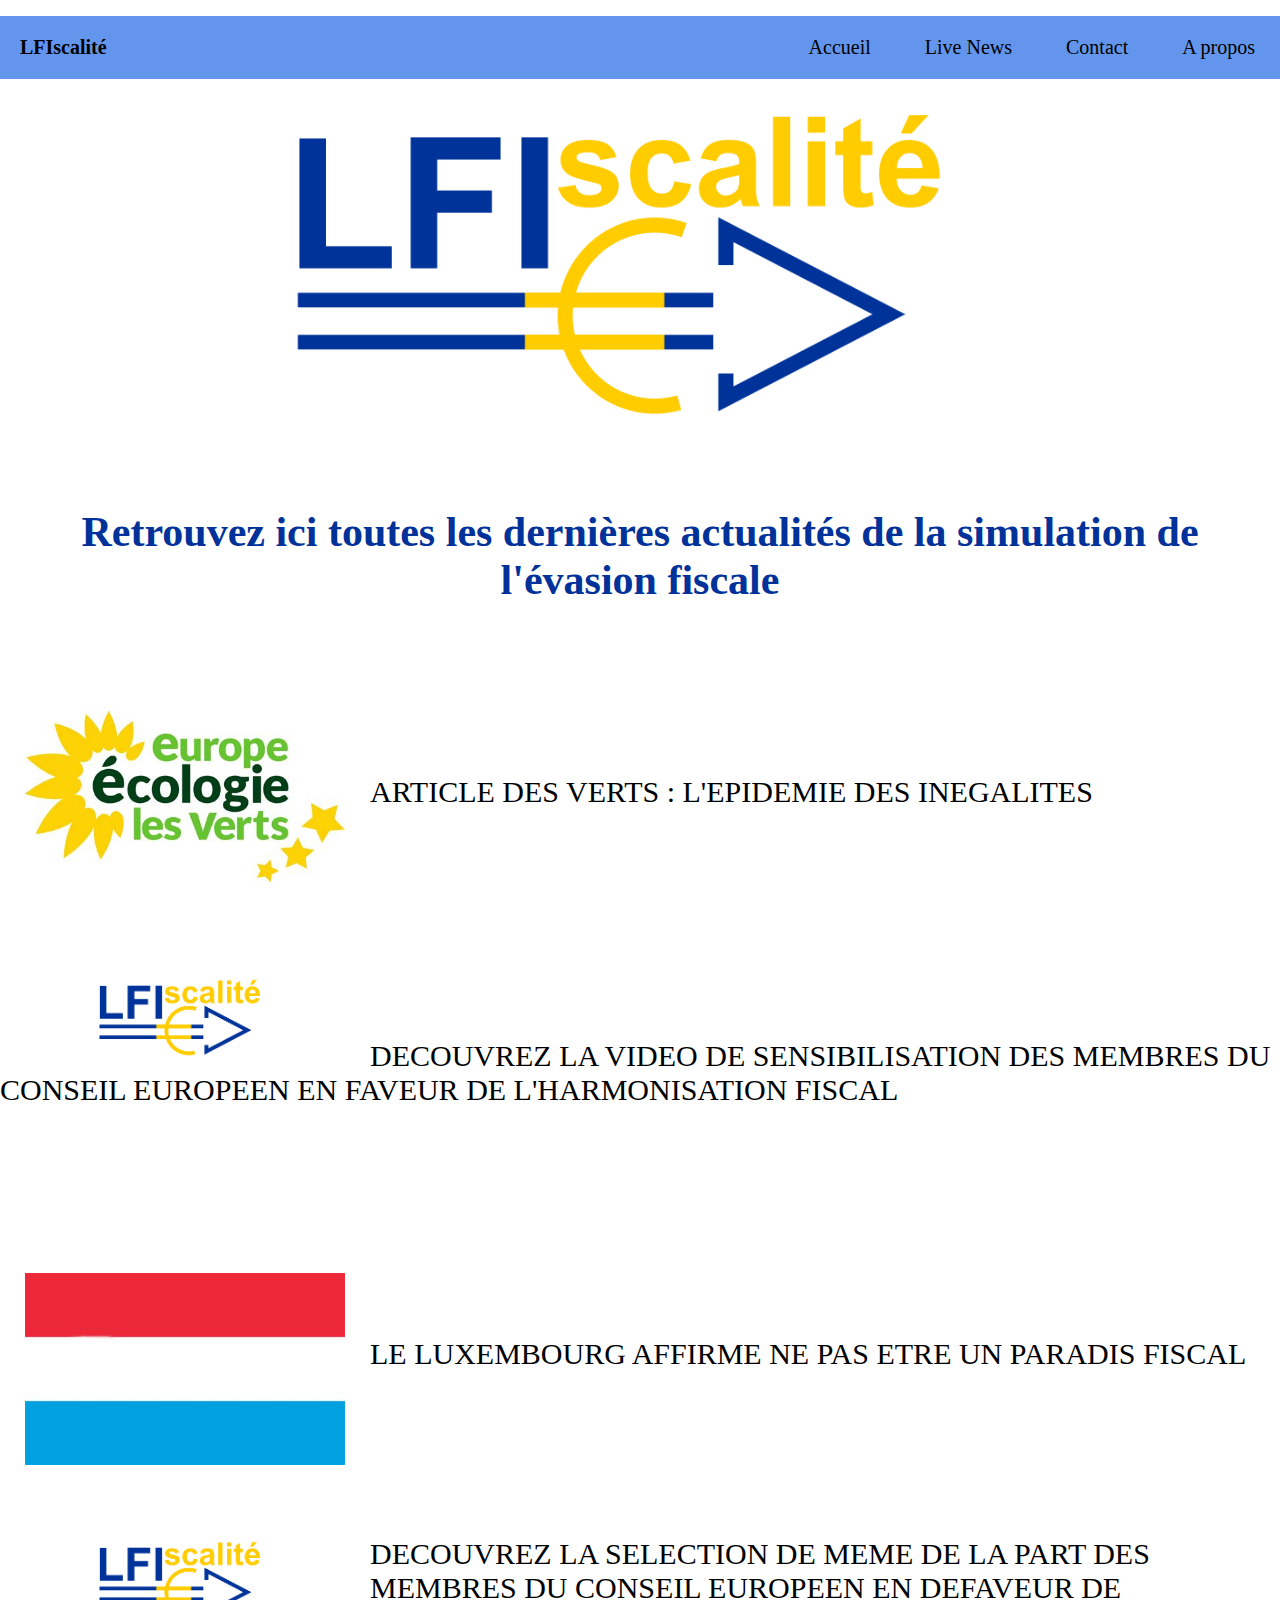
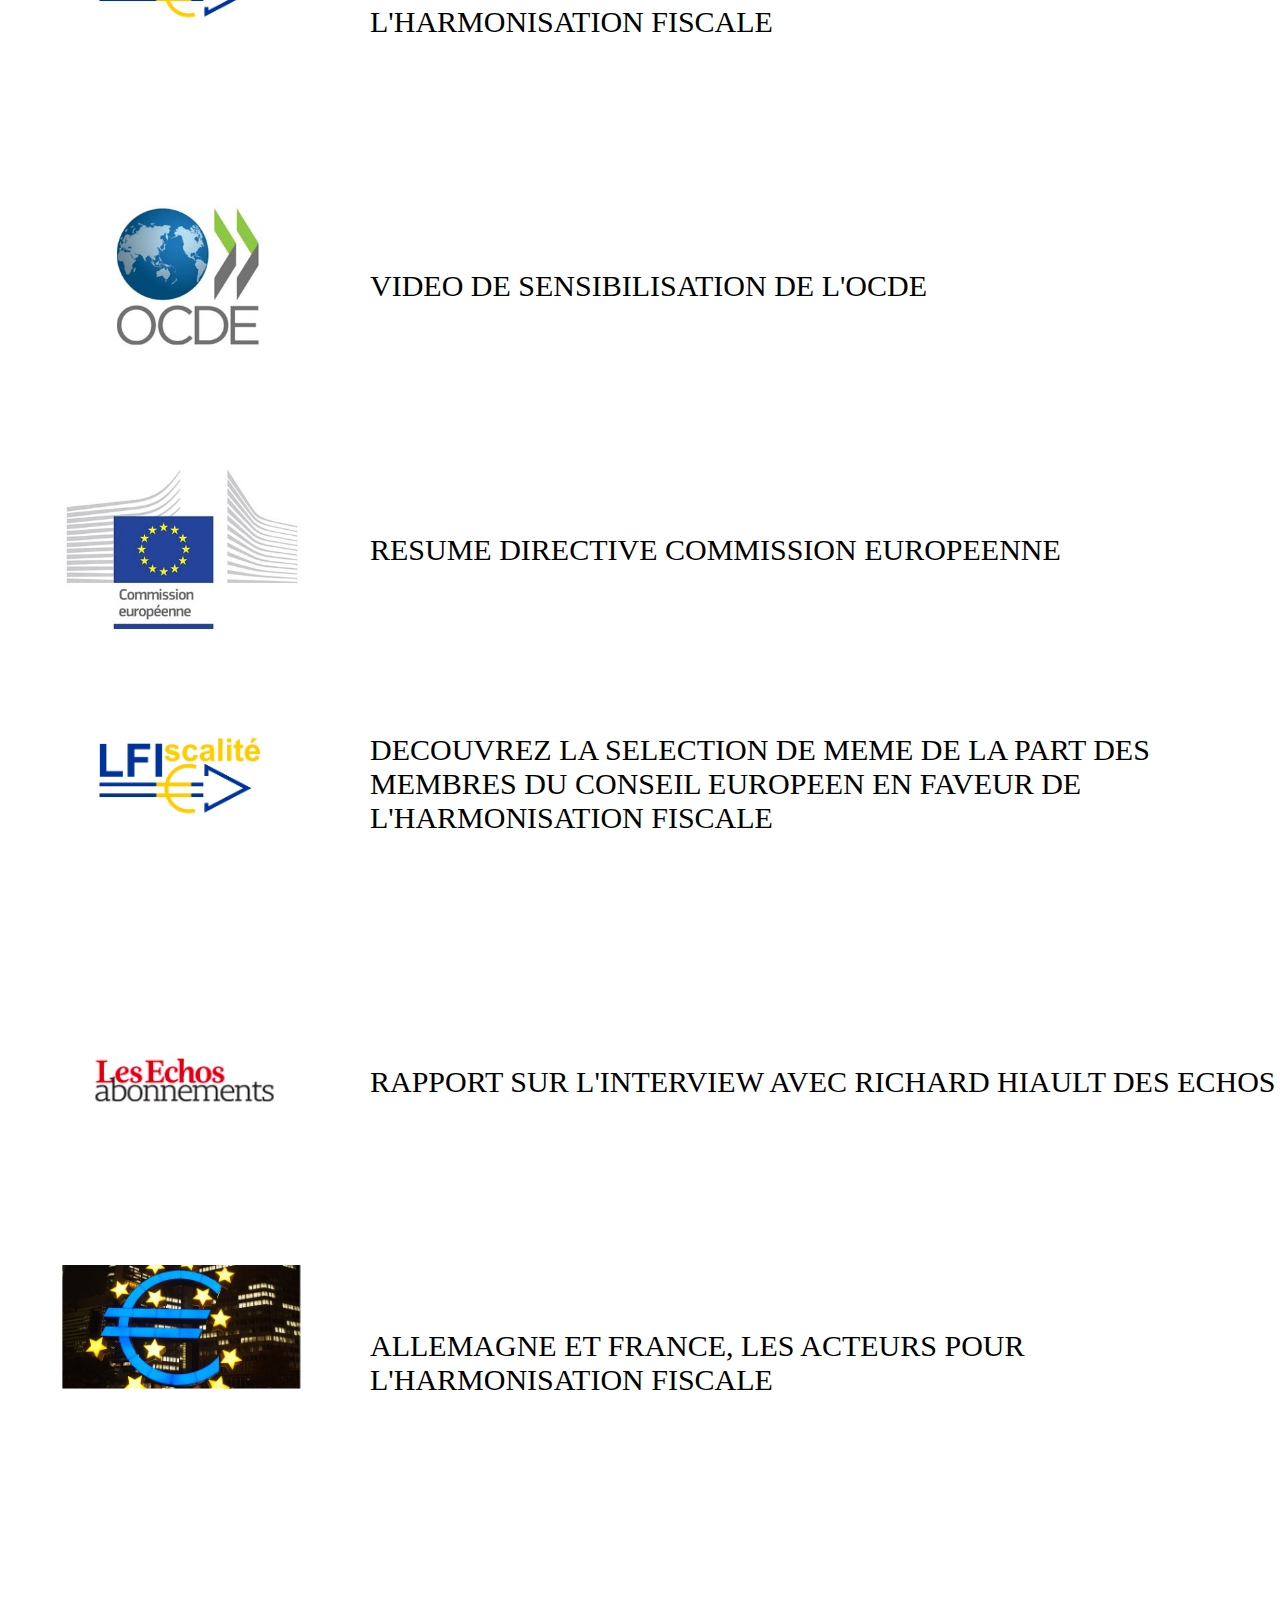
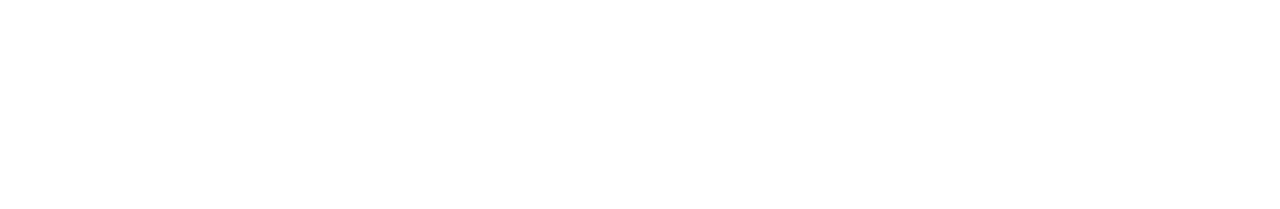
==== index.html @ d54b0e6c "Update index.html" ====
<!DOCTYPE html>
<html>    
<head>
	<meta charset="utf-8">
	<title>LFIscalité - accueil</title>
	<link rel="stylesheet" type="text/css" href="style-main.css">
</head>

<body>

		<ul class="nav">
		
			<div class="logo">
				<a href="index.html"> LFIscalité </a>
			</div>

			<li><a href="index.html">Accueil</a></li>
			<li><a href="breaking-news.html">Live News</a></li>
			<li><a href="contact.html">Contact</a></li>
			<li><a href="a-propos.html">A propos</a></li>
		</ul>

		<div class="banner">
			<img class="banner-image" src="images\banner.png"
		</div>
	<br></br>
	
	<h2 style="text-align: center; color: #013299; font-size: 42px">Retrouvez ici toutes les dernières actualités de la simulation de l'évasion fiscale</h2>
	
	<br></br>
	<br></br>
	
	<div class="articles">
		<img class="article-image" src="images\vert.jfif"
		<br></br>
	<p><a href="article9.html">ARTICLE DES VERTS : L'EPIDEMIE DES INEGALITES</a></p>

	
	<br></br>
	<br></br>

	<div class="articles">
		<img class="article-image" src="images\logo.png"
		<br></br>
	<p><a href="article8.html">DECOUVREZ LA VIDEO DE SENSIBILISATION DES MEMBRES DU CONSEIL EUROPEEN EN FAVEUR DE L'HARMONISATION FISCAL</a></p>

	<br></br>
	<br></br>


	<div class="articles">
		<img class="article-image" src="images\lux.jfif"
		<br></br>
	<p><a href="article5.html"></a>LE LUXEMBOURG AFFIRME NE PAS ETRE UN PARADIS FISCAL</p>

	<br></br>
	<br></br>

	<div class="articles">
		<img class="article-image" src="images\logo.png"
	<p><a href="article7.html">DECOUVREZ LA SELECTION DE MEME DE LA PART DES MEMBRES DU CONSEIL EUROPEEN EN DEFAVEUR DE L'HARMONISATION FISCALE</a></p>

	<br></br>
	<br></br>
	
	
	<div class="articles">
		<img class="article-image" src="images\OCDE.jfif"
		<br></br>
	<p><a href="article6.html">VIDEO DE SENSIBILISATION DE L'OCDE </a></p>

	<br></br>
	<br></br>
	
	
	<div class="articles">
		<img class="article-image" src="images\th.jfif"
		<br></br>
	<p><a href="article4.html">RESUME DIRECTIVE COMMISSION EUROPEENNE </a></p>
	
	<br></br>
	<br></br>

	<div class="articles">
		<img class="article-image" src="images\logo.png"
	<p><a href="article3.html">DECOUVREZ LA SELECTION DE MEME DE LA PART DES MEMBRES DU CONSEIL EUROPEEN EN FAVEUR DE L'HARMONISATION FISCALE</a></p>

	<br></br>
	<br></br>
	
	
	<div class="articles">
		<img class="article-image" src="images\les-echos.jpg"
		<br></br>
	<p><a href="article2.html">RAPPORT SUR L'INTERVIEW AVEC RICHARD HIAULT DES ECHOS </a></p>
	
	<br></br>
	<br></br>
	
	<div class="articles">
		<img class="article-image" src="images\harmfiscale.jpg"
		<br></br>
	<p><a href="article1.html">ALLEMAGNE ET FRANCE, LES ACTEURS POUR L'HARMONISATION FISCALE </a></p>

	<br></br>
	<br></br>




	

	</div>

<br></br>
<br></br>
<br></br>
<br></br>
<br></br>
<br></br>
<br></br>
<br></br>


	

</body>    

</html>
---- style-main.css ----
body {
	margin: 0;
	padding: 0;
}

.nav {
	color: #000000;
	background-color: #6495ED;	
	list-style: none;
	text-align: right;
	padding: 20px 0 20px 0;
}

.nav > li {
	display: inline-block;
	padding: 0 25px 0 25px;
	font-size: 20px;
}

.nav > li > a {
	text-decoration: none;
	color: #000000;
}

.nav > li > a:hover {
	color: #87CEFA;
	cursor: pointer;
}

.logo {
	color:#000000;
	float: left;
	padding-left: 20px;
	font-size: 20px;
	font-weight: bold;
}

.logo > a {
	text-decoration: none;
	color: #000000
}

.banner {
	width: 100%;
	display: block;
}

.banner > .banner-image {
	width: 100%;
	display: block;
}

.articles {
	font-size: 30px;
	float: right;
	color: black;
	text-decoration: none;

}

.articles a:hover {
	color: #6495ED;
	cursor: pointer;
}

.articles > .article-image {
	width: 25%;
	float: left;
	padding: 0 25px 0 25px;

}

a {
  color: black;
  text-decoration: none;

}
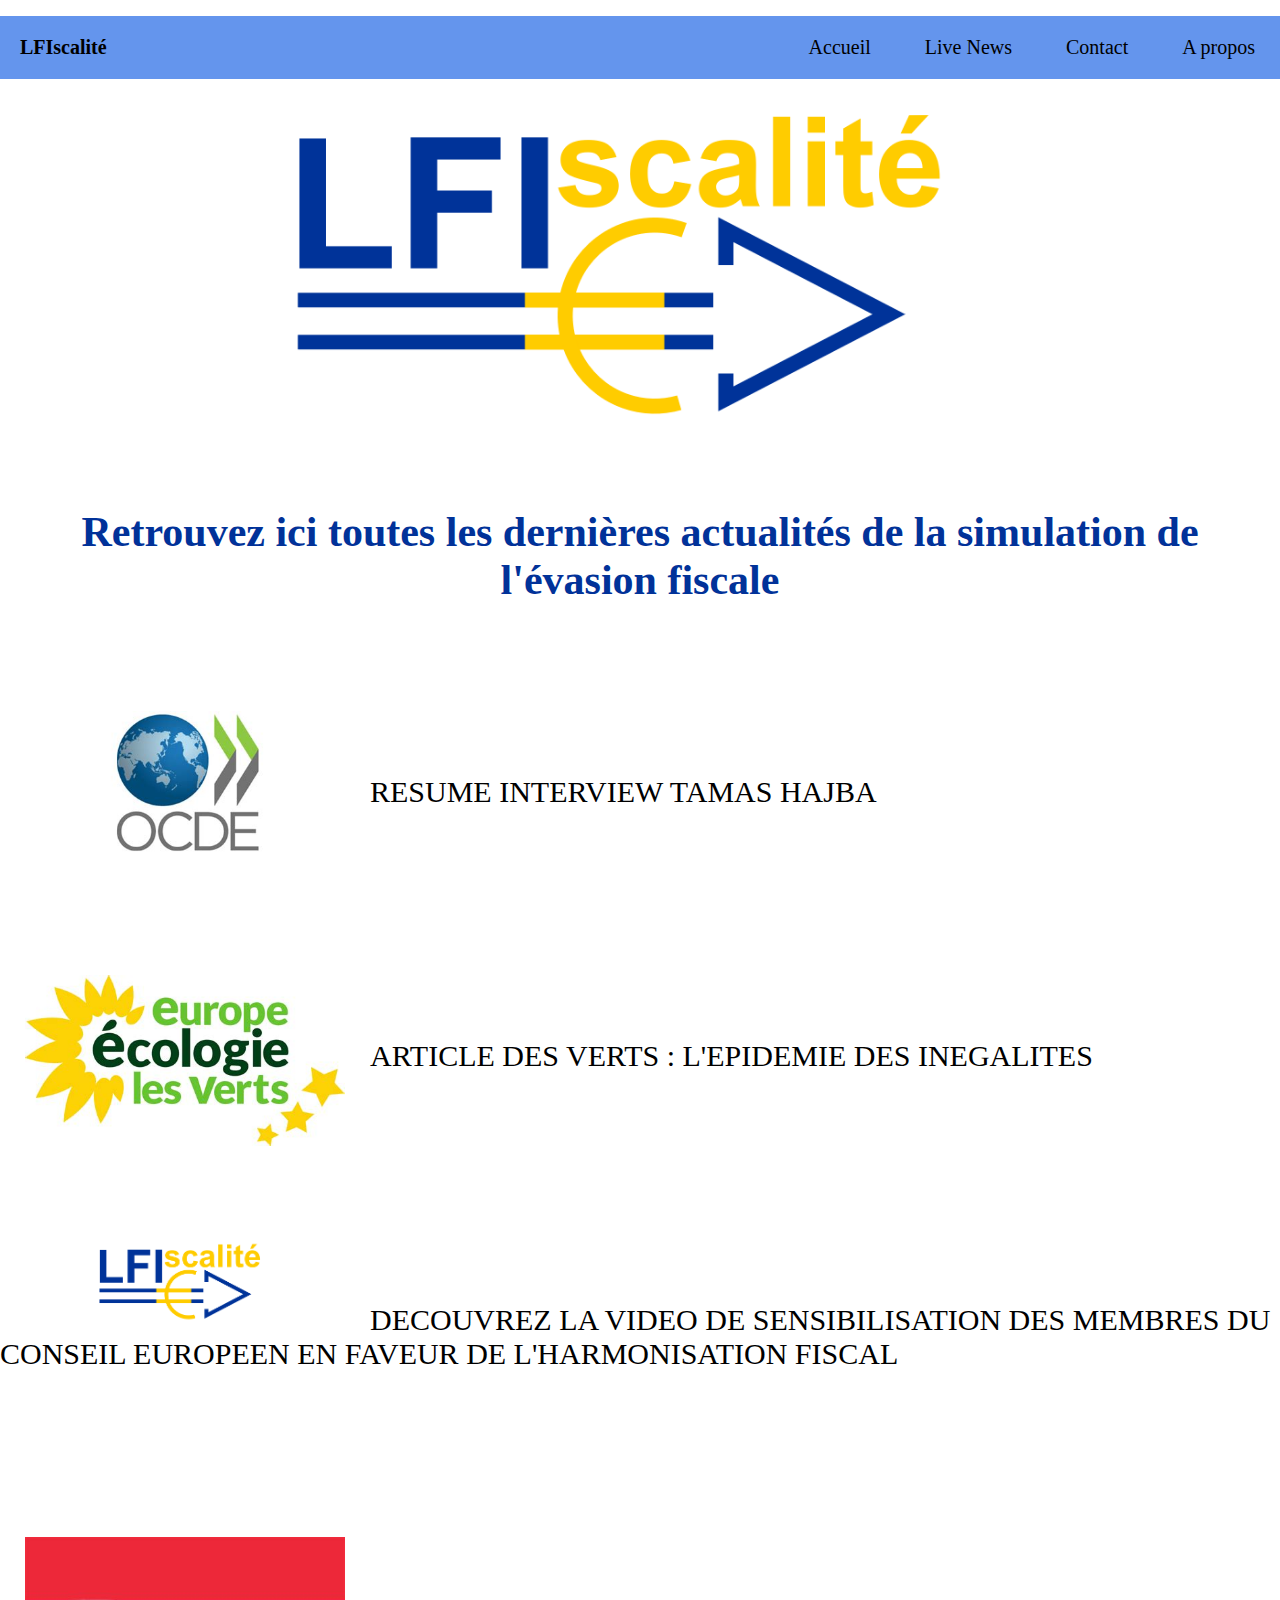
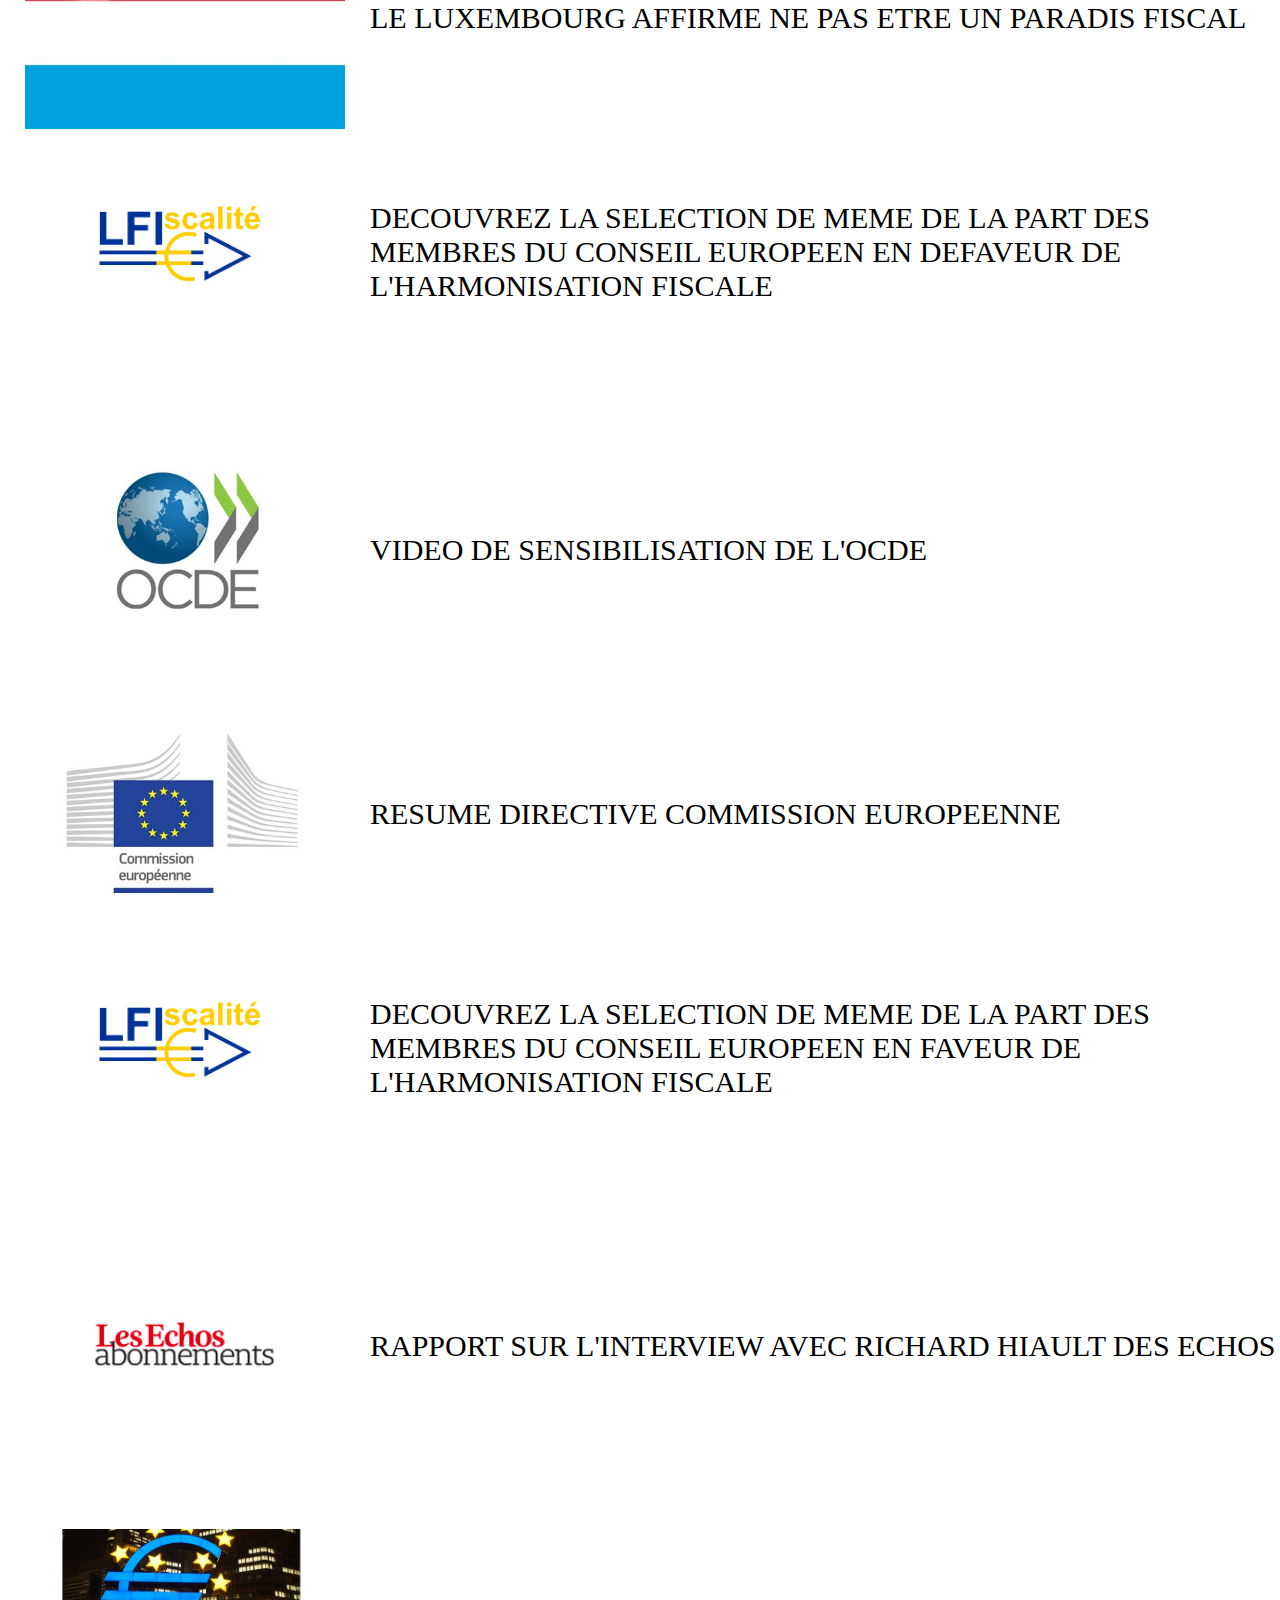
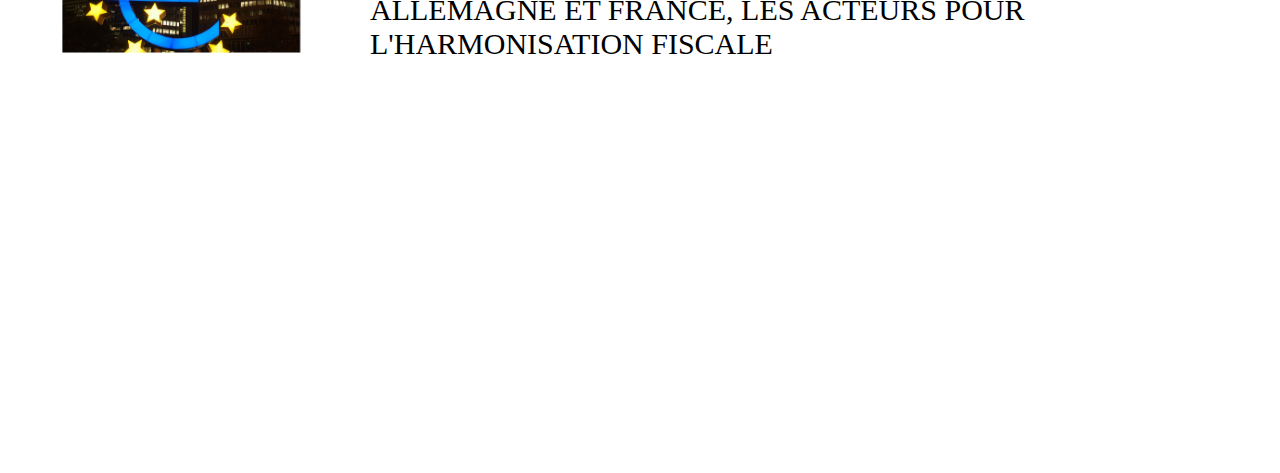
==== commit 98ff6473: "Update index.html" ====
--- a/index.html
+++ b/index.html
@@ -26,6 +26,14 @@
 	<br></br>
 	
 	<h2 style="text-align: center; color: #013299; font-size: 42px">Retrouvez ici toutes les dernières actualités de la simulation de l'évasion fiscale</h2>
+	
+	<br></br>
+	<br></br>
+
+	<div class="articles">
+		<img class="article-image" src="images\OCDE.jfif"
+		<br></br>
+	<p><a href="article10.html">RESUME INTERVIEW TAMAS HAJBA</a></p>
 	
 	<br></br>
 	<br></br>
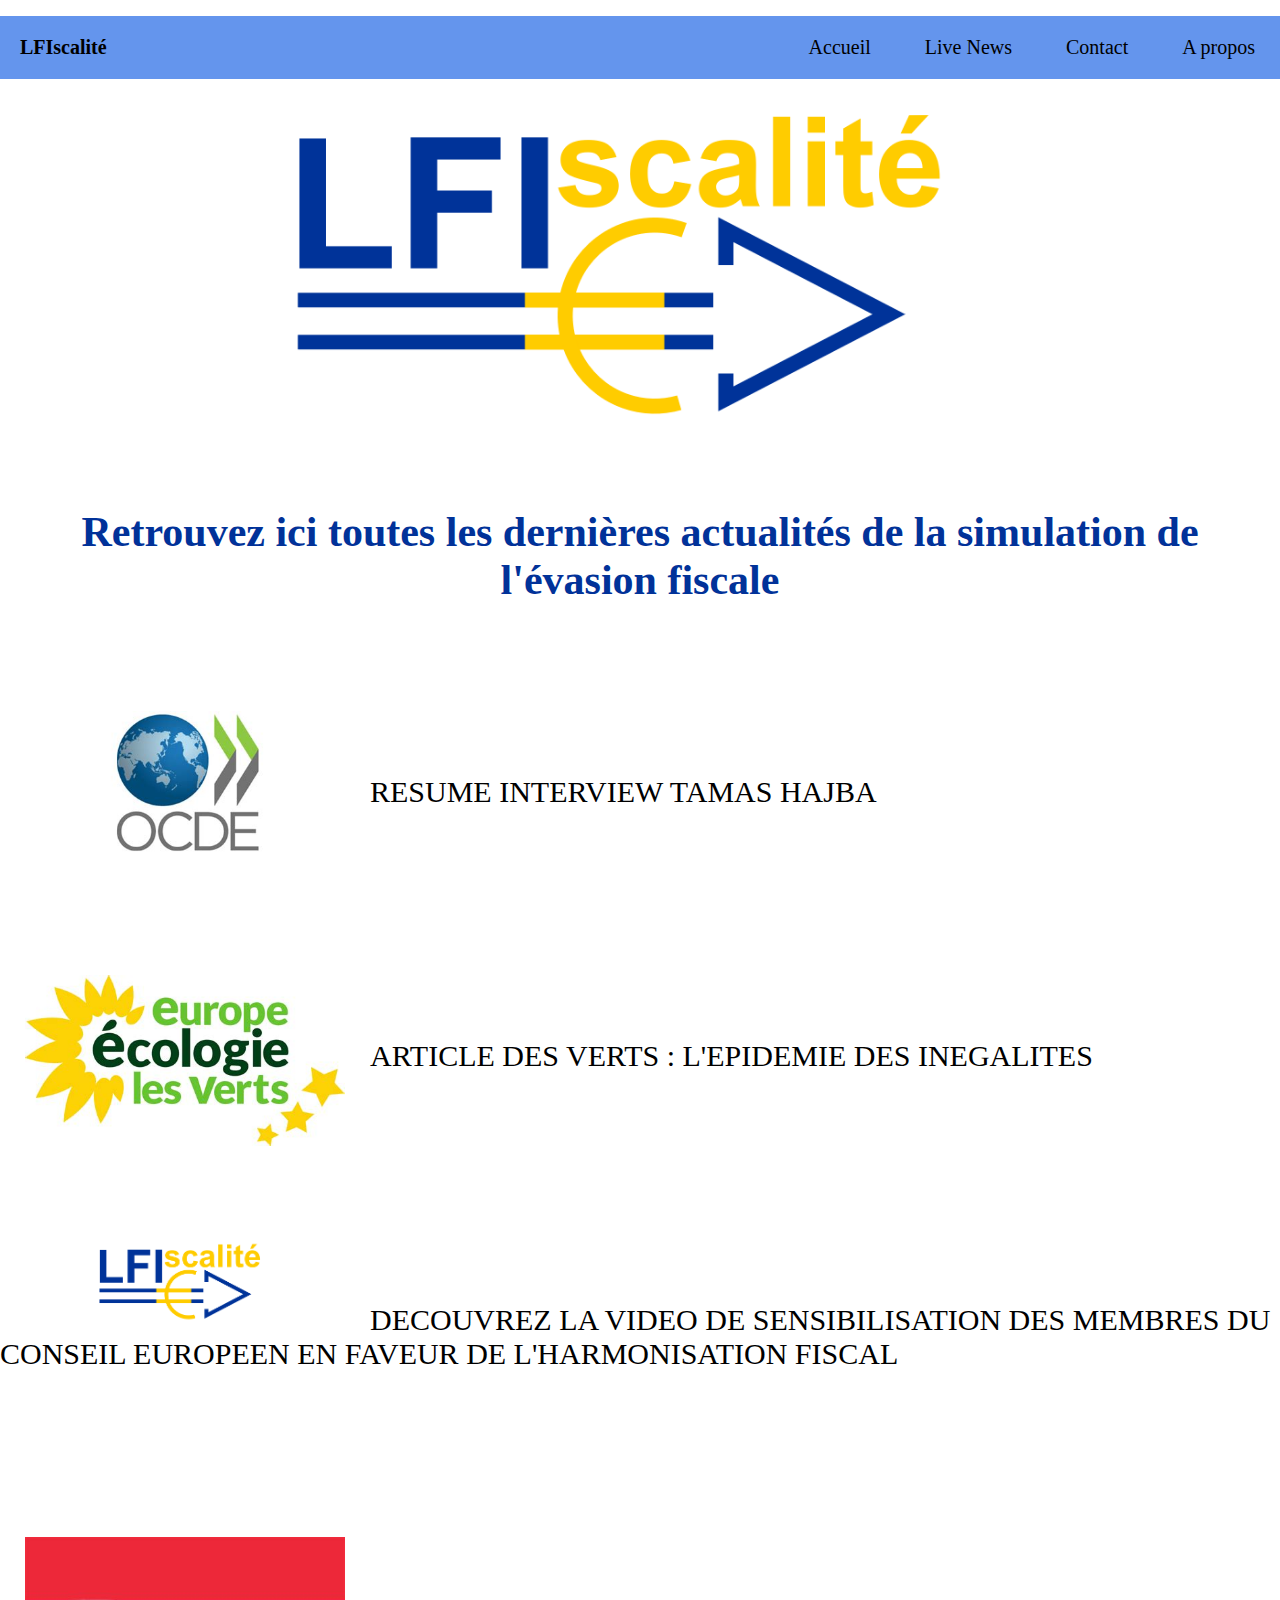
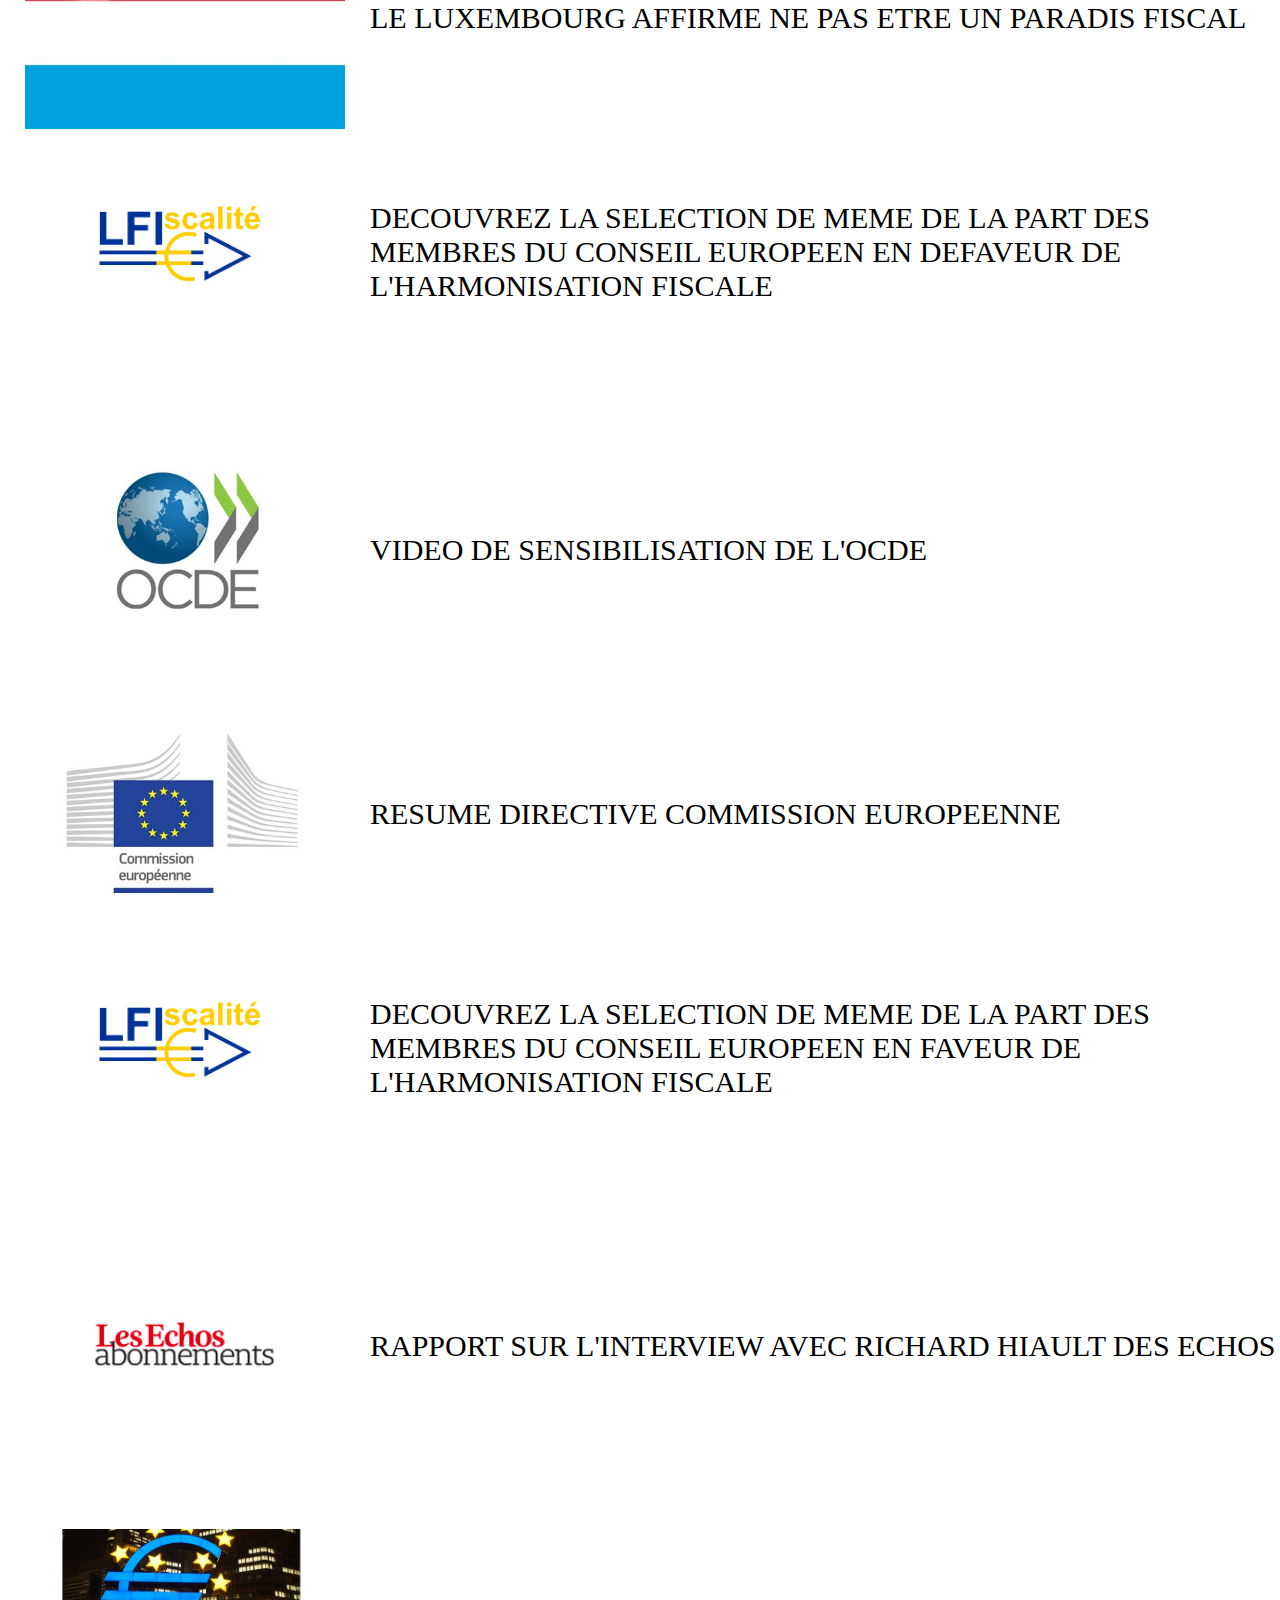
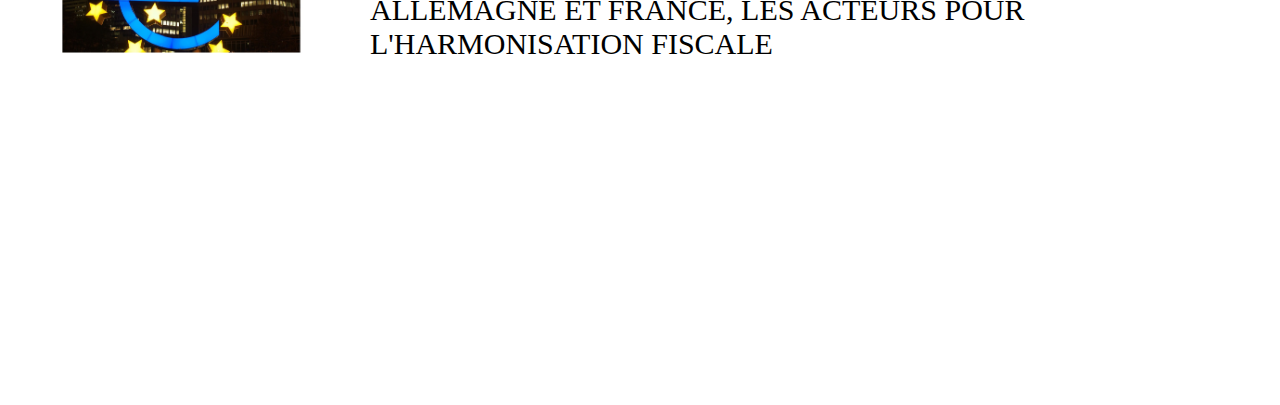
==== commit fc998c23: "Update index.html" ====
--- a/index.html
+++ b/index.html
@@ -127,7 +127,6 @@
 <br></br>
 <br></br>
 <br></br>
-<br></br>
 
 
 	
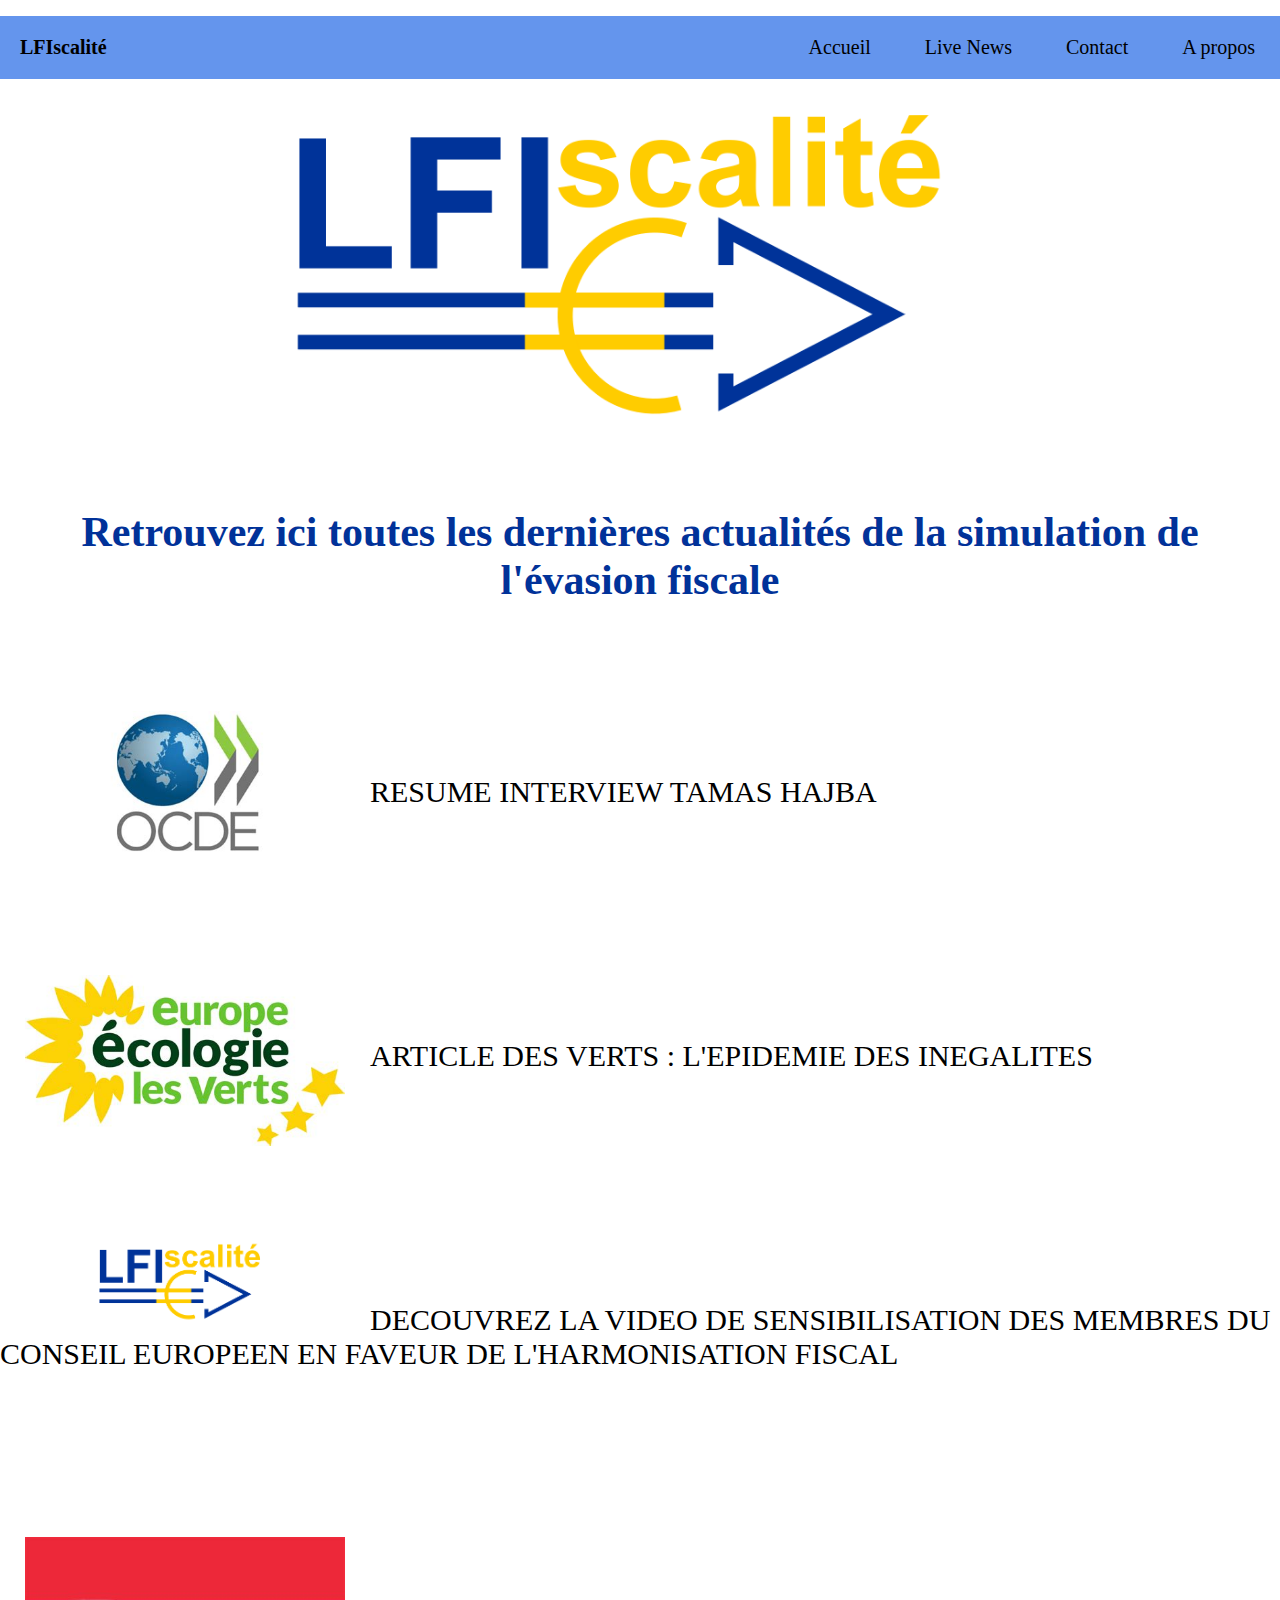
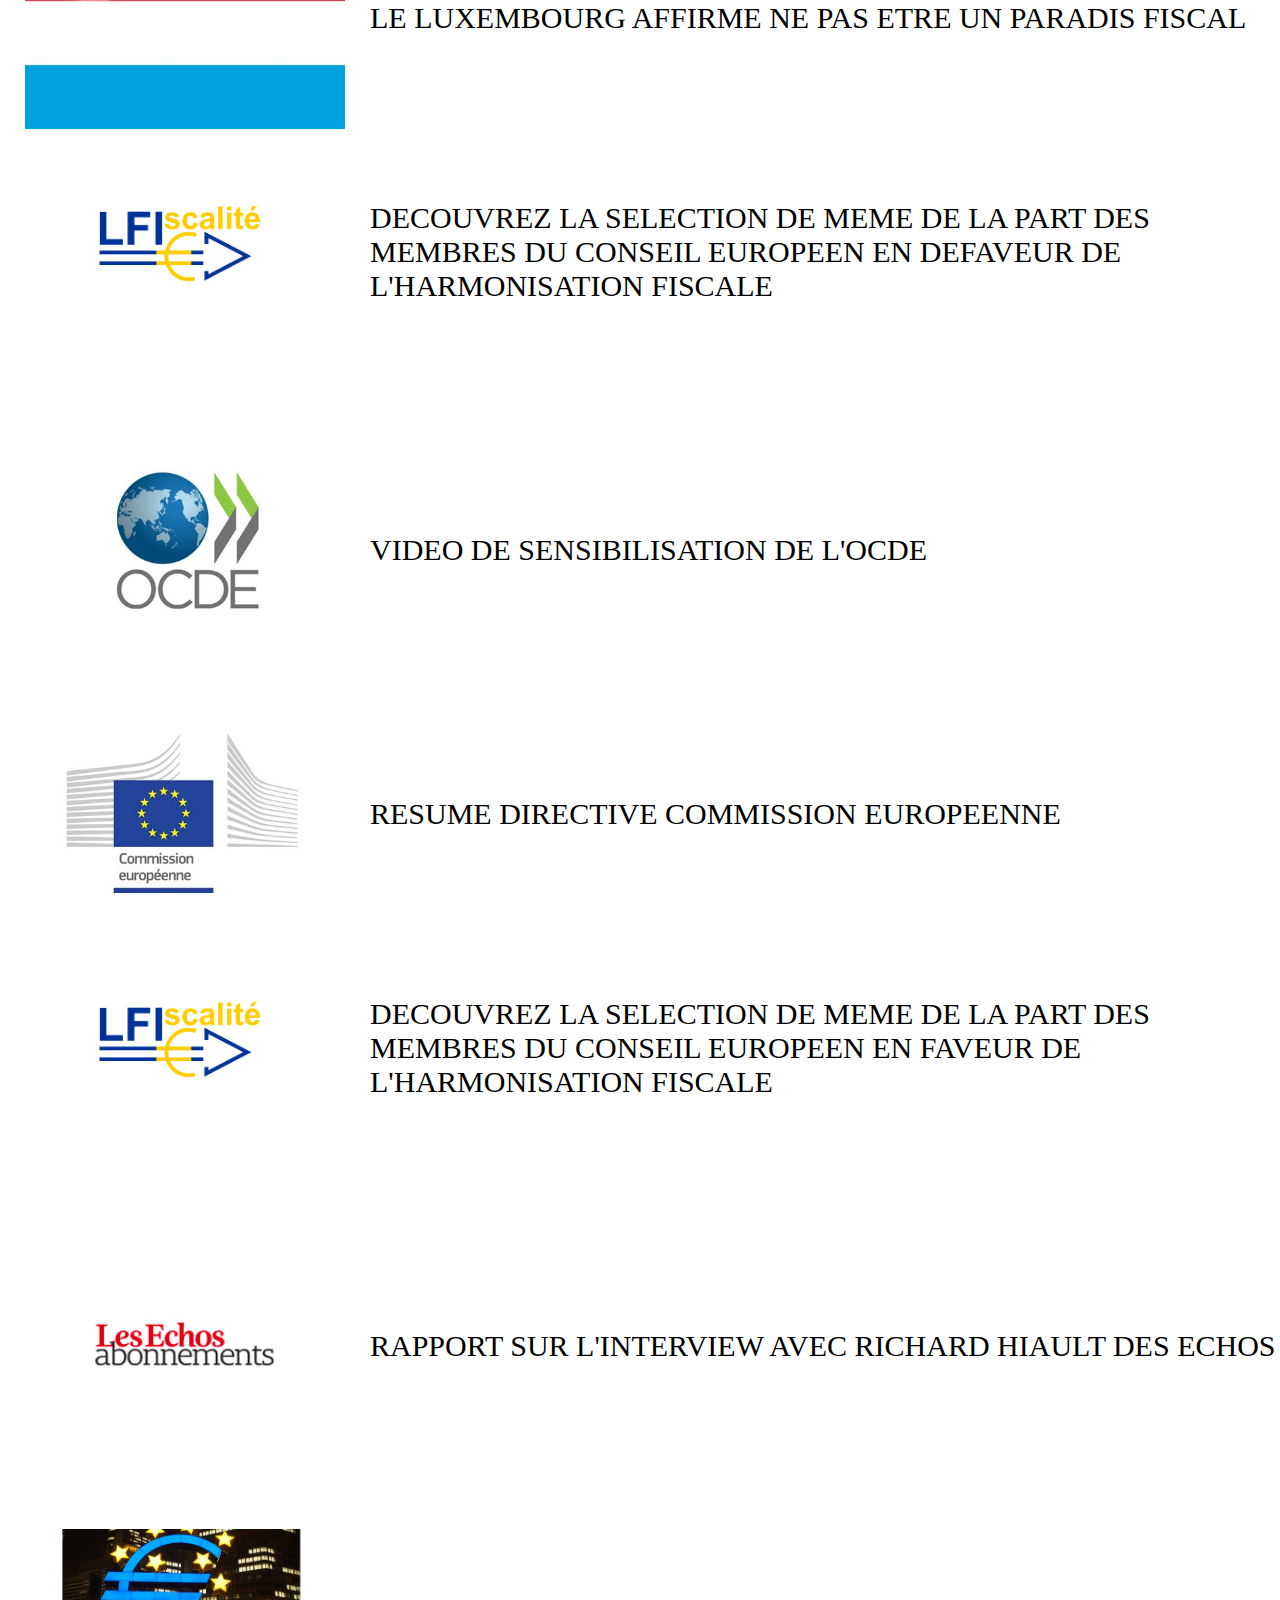
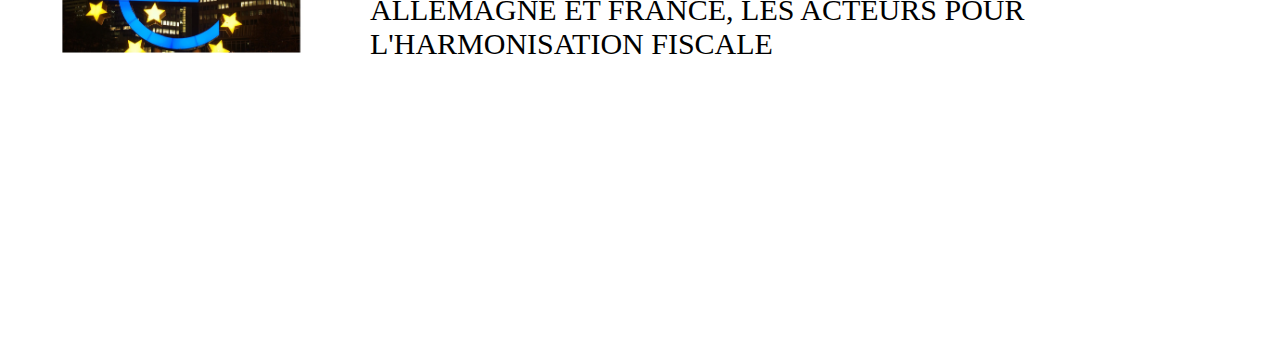
==== commit dbc35fb5: "Update index.html" ====
--- a/index.html
+++ b/index.html
@@ -126,7 +126,6 @@
 <br></br>
 <br></br>
 <br></br>
-<br></br>
 
 
 	
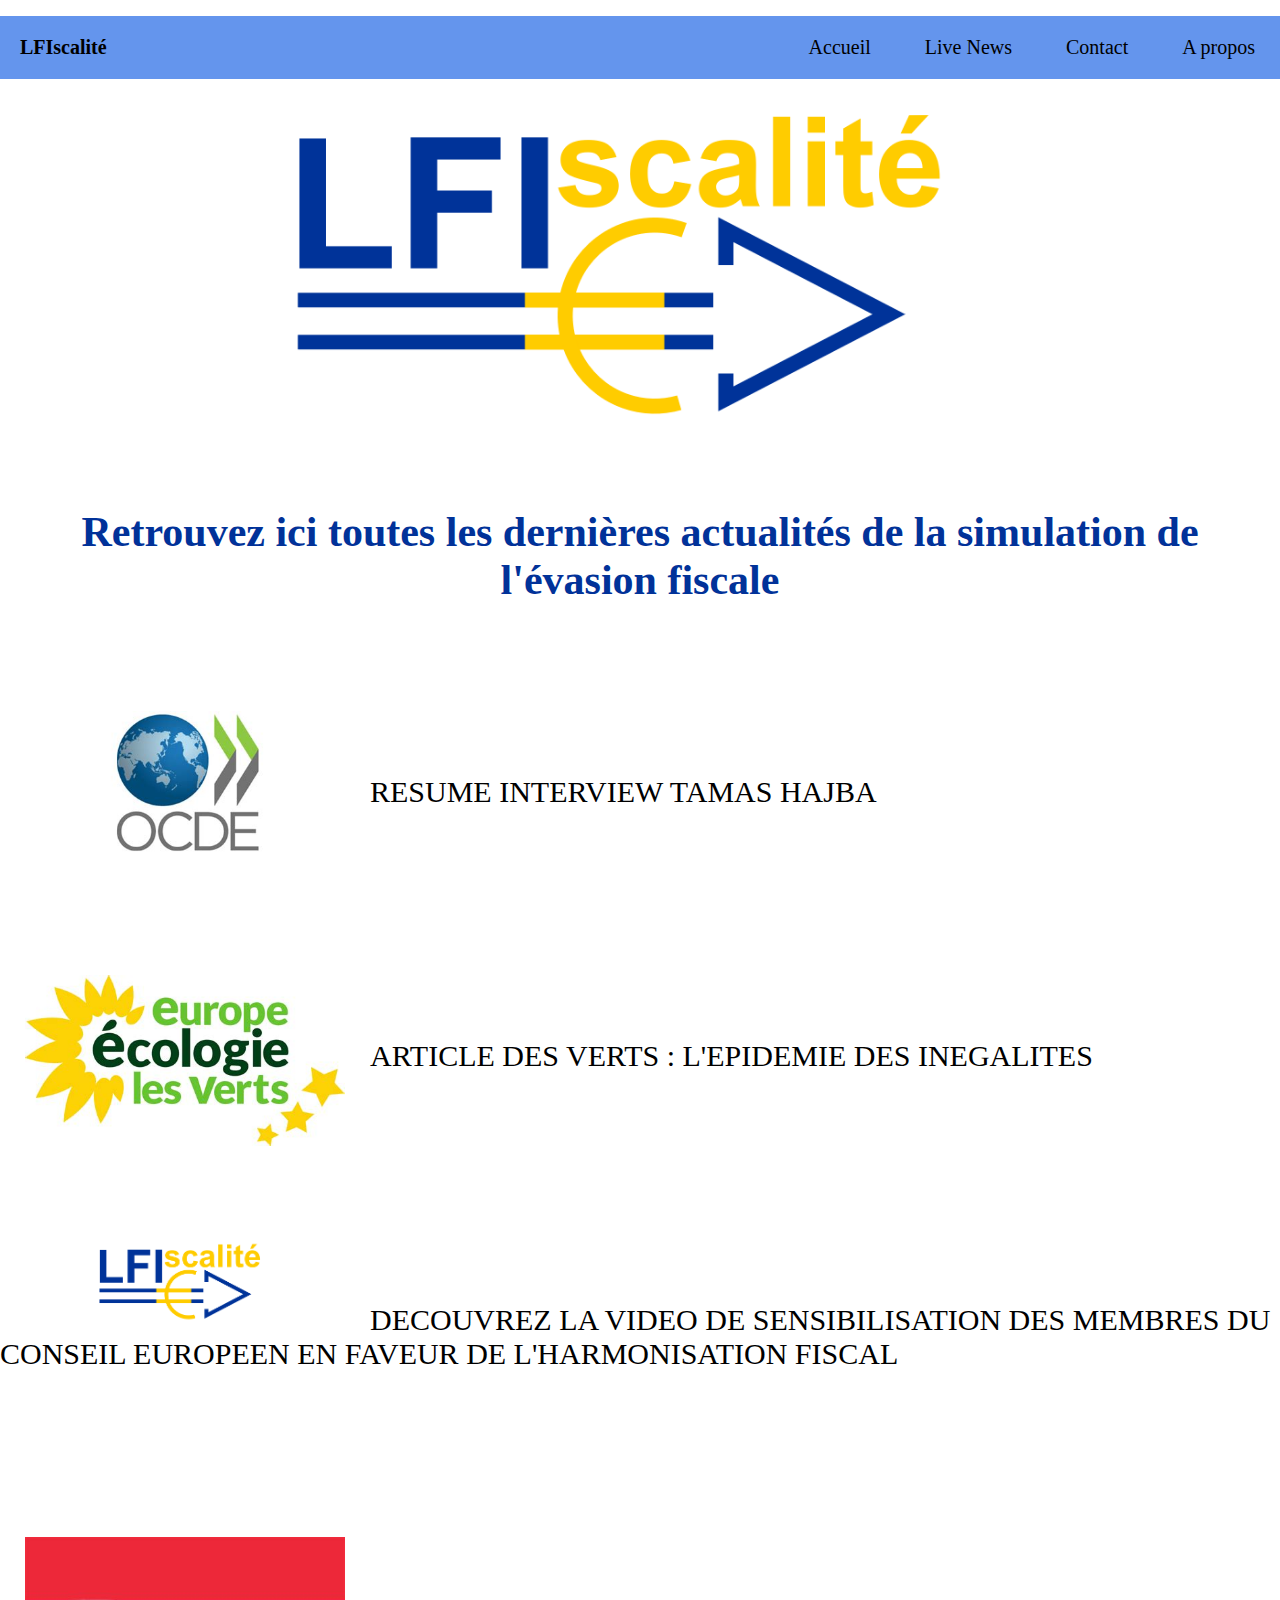
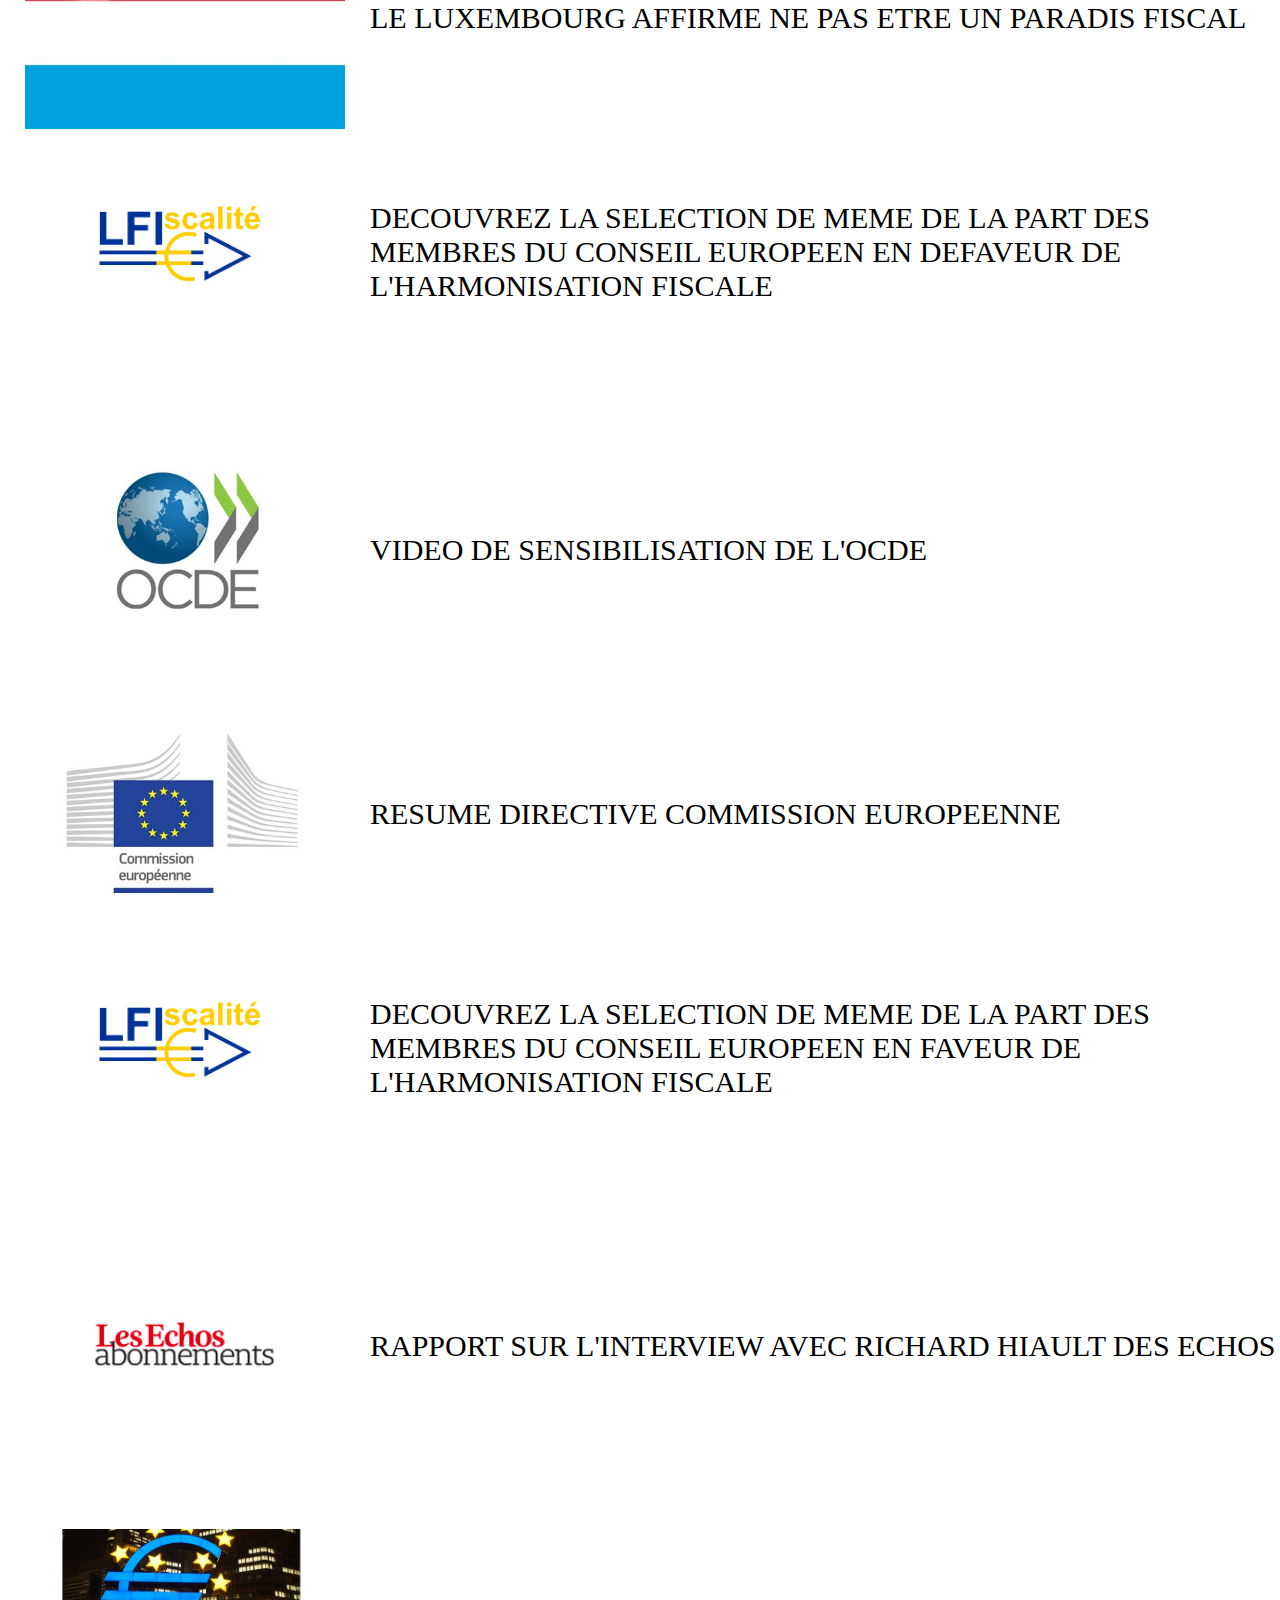
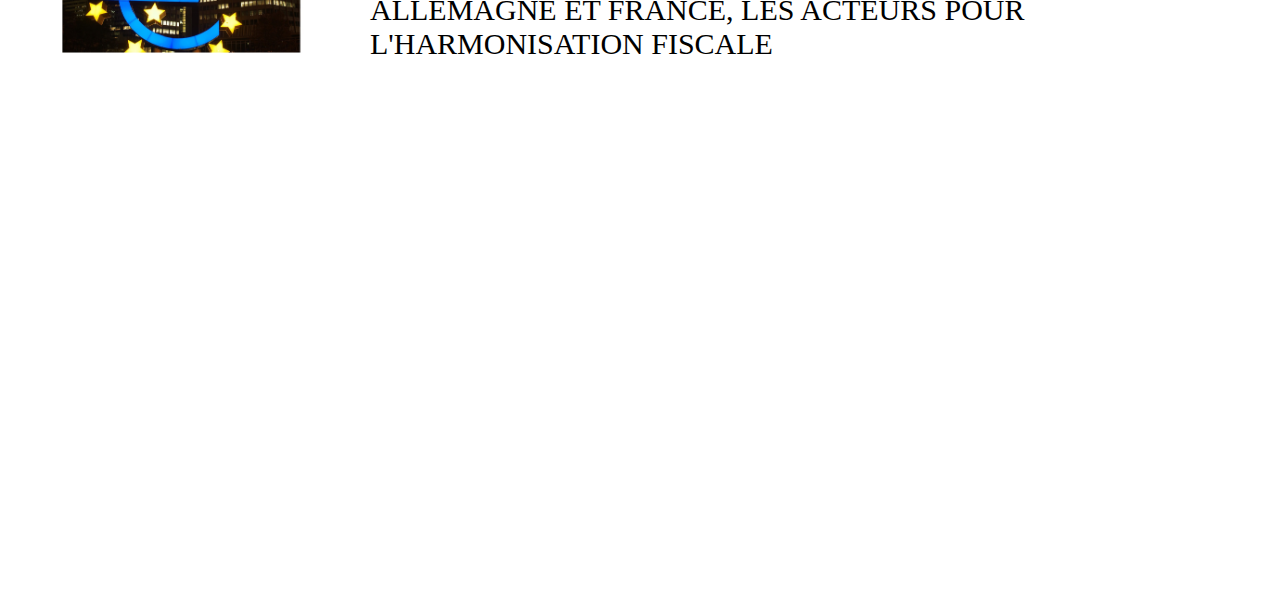
==== commit f81721eb: "Update index.html" ====
--- a/index.html
+++ b/index.html
@@ -55,11 +55,10 @@
 	<br></br>
 	<br></br>
 
-
 	<div class="articles">
 		<img class="article-image" src="images\lux.jfif"
 		<br></br>
-	<p><a href="article5.html"></a>LE LUXEMBOURG AFFIRME NE PAS ETRE UN PARADIS FISCAL</p>
+	<p><a href="article9.html">LE LUXEMBOURG AFFIRME NE PAS ETRE UN PARADIS FISCAL</a></p>
 
 	<br></br>
 	<br></br>
@@ -126,7 +125,10 @@
 <br></br>
 <br></br>
 <br></br>
-
+<br></br>
+<br></br>
+<br></br>
+<br></br>
 
 	
 
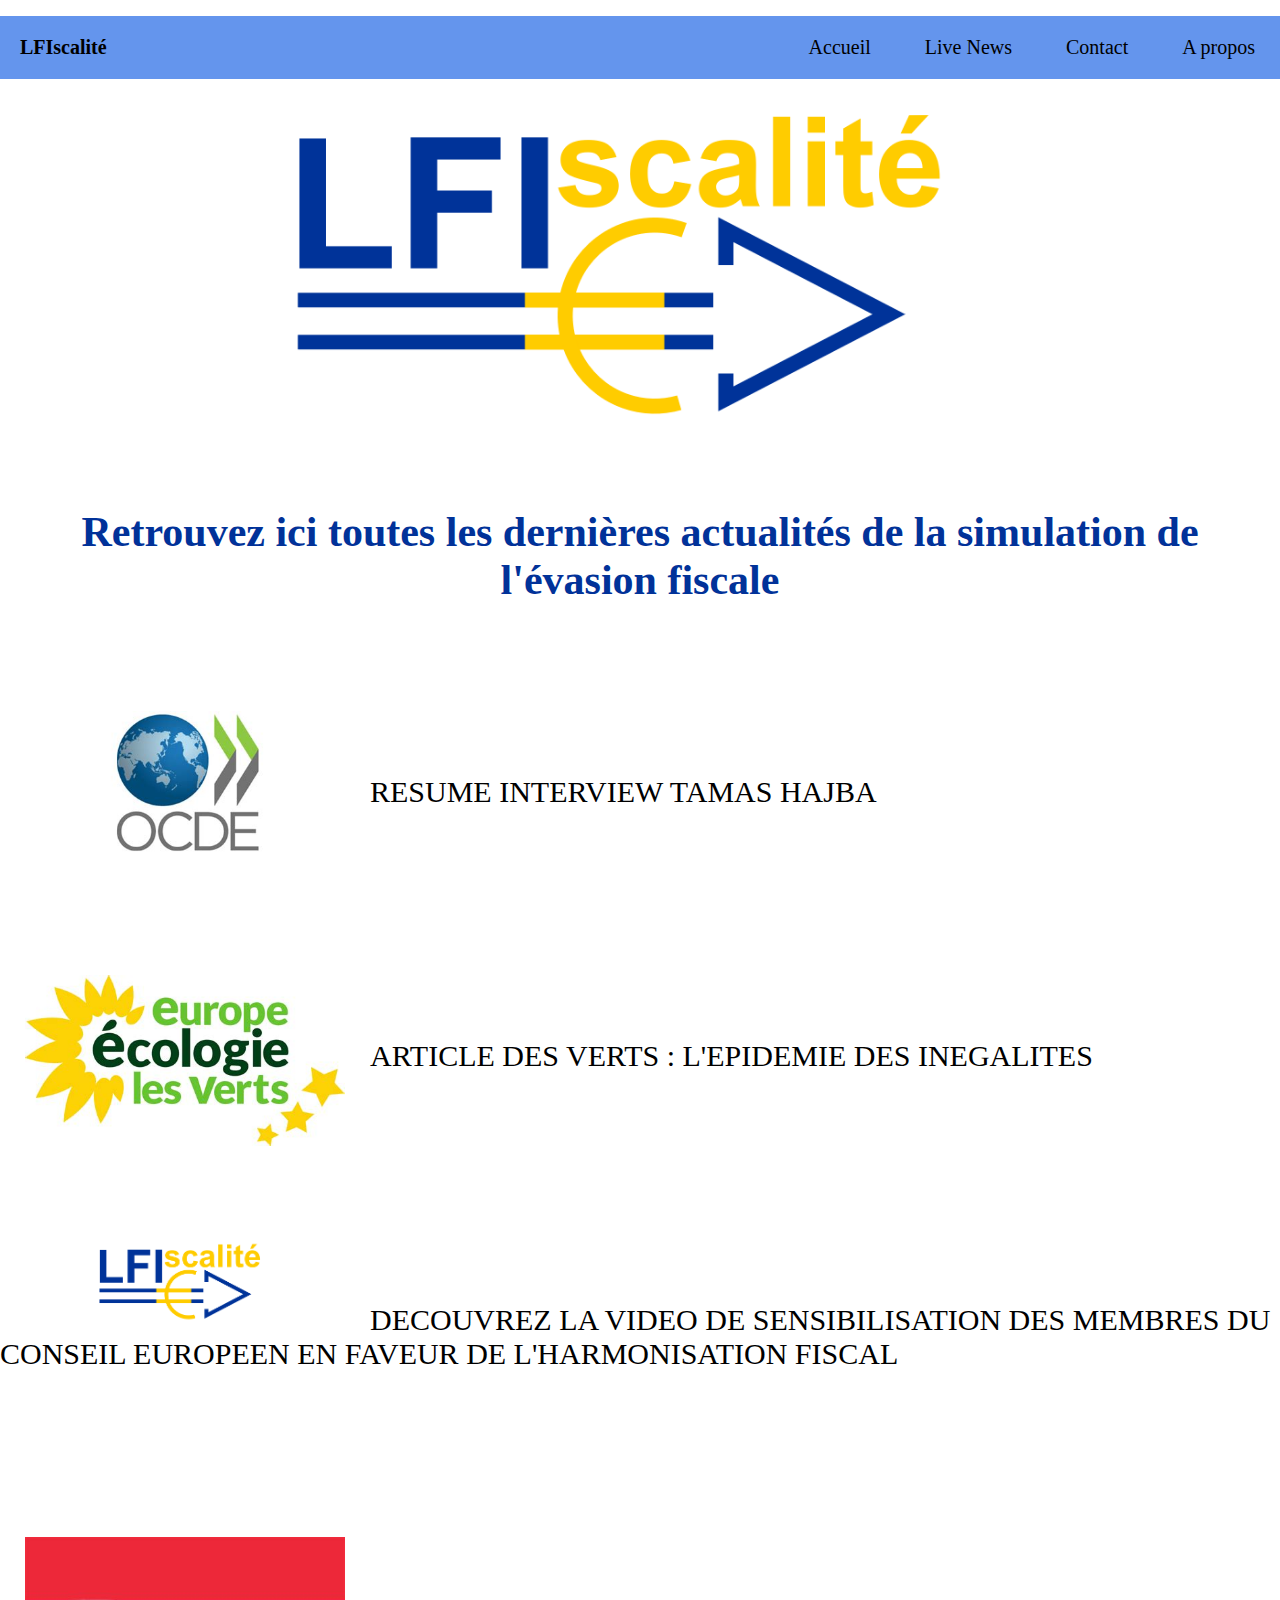
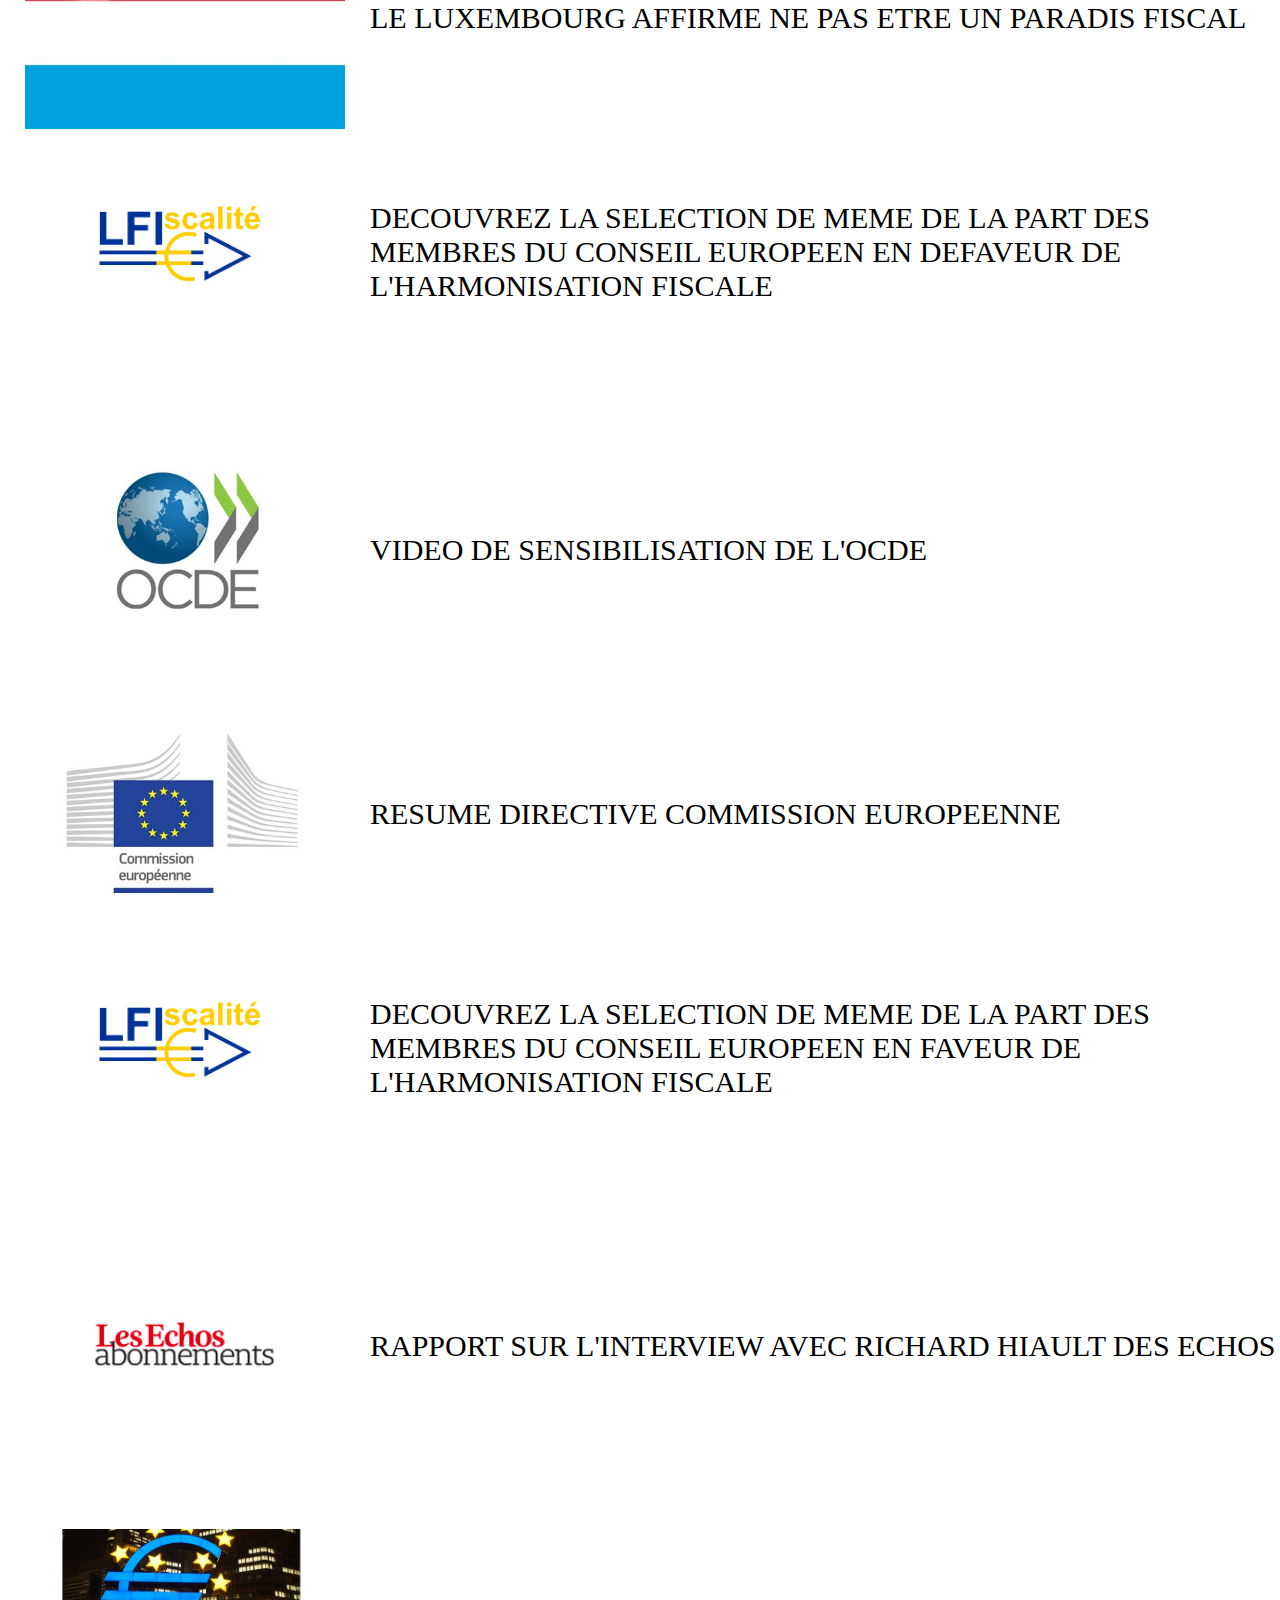
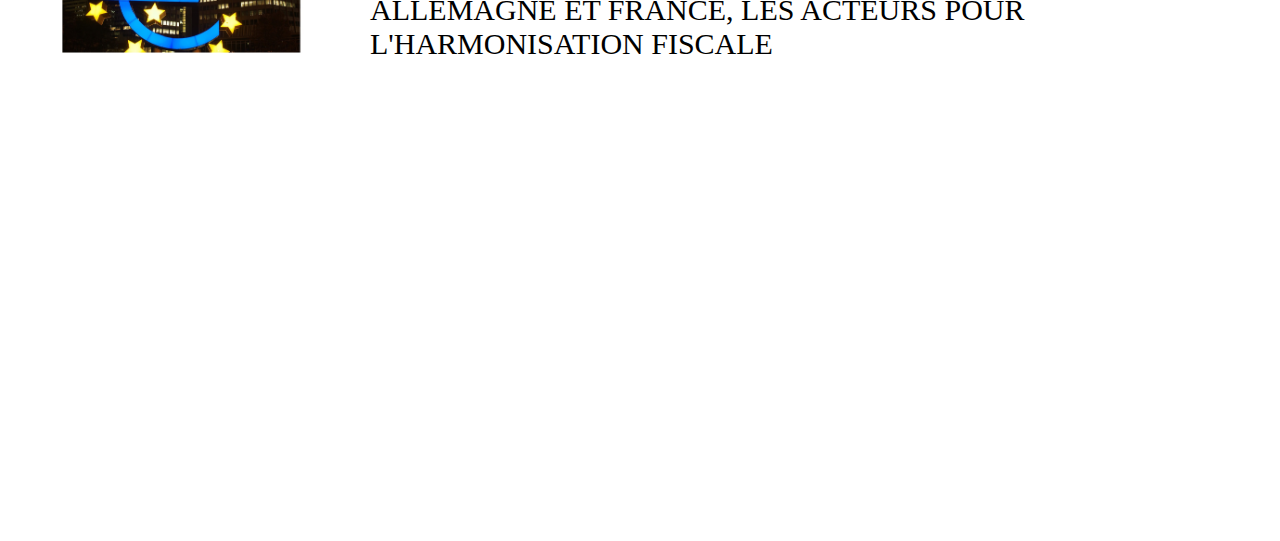
==== commit 288dd966: "Update index.html" ====
--- a/index.html
+++ b/index.html
@@ -58,7 +58,7 @@
 	<div class="articles">
 		<img class="article-image" src="images\lux.jfif"
 		<br></br>
-	<p><a href="article9.html">LE LUXEMBOURG AFFIRME NE PAS ETRE UN PARADIS FISCAL</a></p>
+	<p><a href="article5.html">LE LUXEMBOURG AFFIRME NE PAS ETRE UN PARADIS FISCAL</a></p>
 
 	<br></br>
 	<br></br>
@@ -128,7 +128,7 @@
 <br></br>
 <br></br>
 <br></br>
-<br></br>
+
 
 	
 
